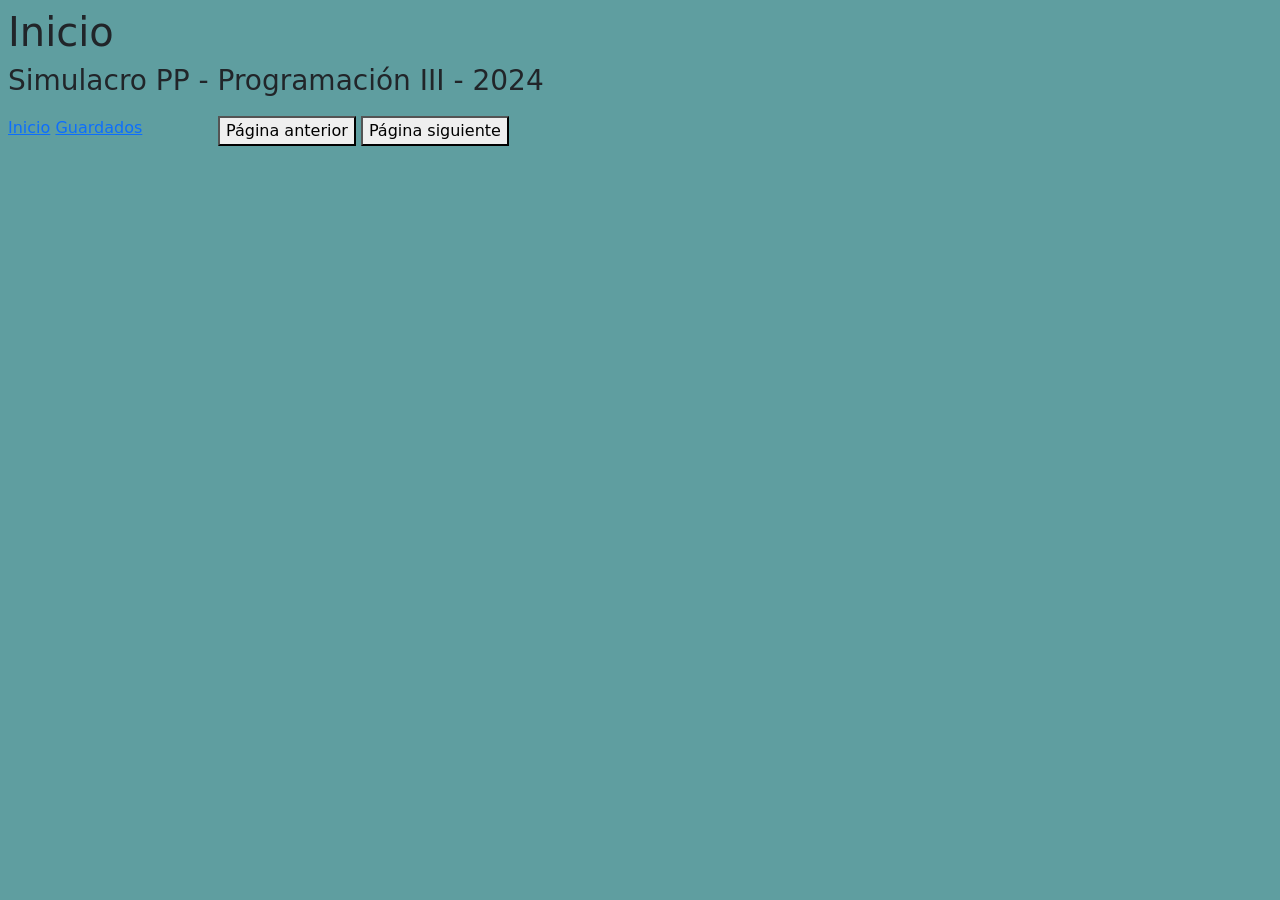
==== index.html @ ea1fc490 "Hata el punto 3" ====
<!DOCTYPE html>
<html lang="en">

<head>
    <meta charset="UTF-8" />
    <meta name="viewport" content="width=device-width, initial-scale=1.0" />
    <link href="https://cdn.jsdelivr.net/npm/bootstrap@5.3.3/dist/css/bootstrap.min.css" rel="stylesheet"
        integrity="sha384-QWTKZyjpPEjISv5WaRU9OFeRpok6YctnYmDr5pNlyT2bRjXh0JMhjY6hW+ALEwIH" crossorigin="anonymous" />
    <link rel="stylesheet" href="style.css" />
    <title>Simulacro PP - 2024</title>
</head>

<body>
    <main class="m-2">
        <header>
            <h1>Inicio</h1>
            <h3>Simulacro PP - Programación III - 2024</h3>
        </header>
        <nav id="panel-izquierda">
            <a href="./index.html">Inicio</a>
            <a href="./guardados.html">Guardados</a>
        </nav>
        <section id="principal">
            <div id="cartas">
                <!-- Aquí se deben mostrar las cartas -->
            </div>
            <button id="anterior">Página anterior</button>
            <button id="siguiente">Página siguiente</button>
        </section>
    </main>
</body>

</html>
---- style.css ----
body{
    background-color: cadetblue;
}

main{
    display: grid;
    grid-template-columns: 200px 1fr;
    grid-template-rows: auto 1fr;
    gap: 10px;
}

header{
    grid-column: 1 / 3;
    grid-row: 1;
}

nav{
    grid-column: 1;
    grid-row: 2;
}

#principal{
    grid-column: 2;
    grid-row: 2;
}

#cartas{
    display: grid;
    grid-template-columns: repeat(2, 1fr);
    gap: 10px;
}

/* Dinamico */

/* Dos columnas
@media (max-width: 900px){

    #cartas{
        grid-template-columns: repeat(2, 1fr);
    }

} */

/* Una columnas */
@media (max-width: 550px){

    #cartas{
        grid-template-columns: 1fr;
    }

}
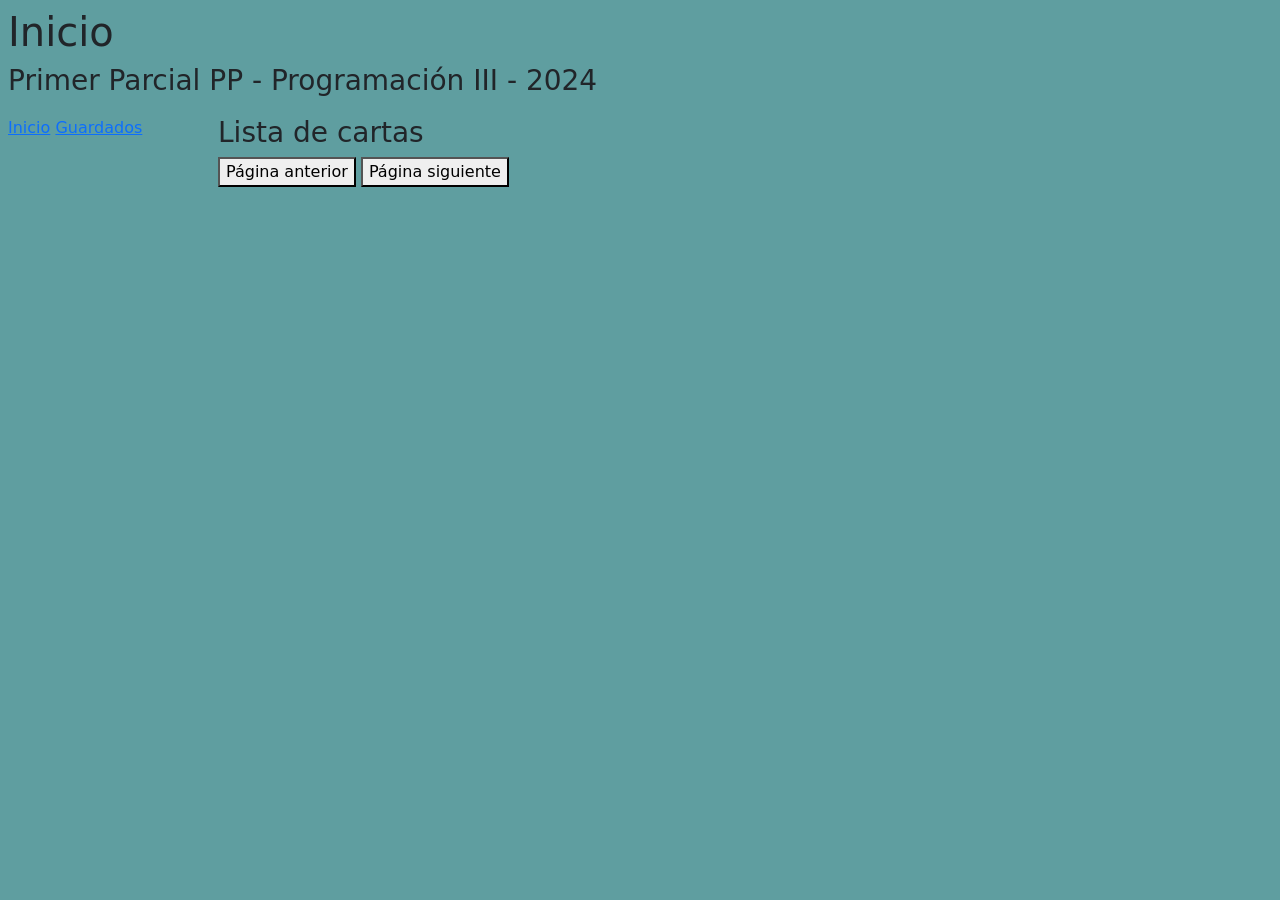
==== commit e4b292f1: "Punto 9" ====
--- a/index.html
+++ b/index.html
@@ -7,6 +7,8 @@
     <link href="https://cdn.jsdelivr.net/npm/bootstrap@5.3.3/dist/css/bootstrap.min.css" rel="stylesheet"
         integrity="sha384-QWTKZyjpPEjISv5WaRU9OFeRpok6YctnYmDr5pNlyT2bRjXh0JMhjY6hW+ALEwIH" crossorigin="anonymous" />
     <link rel="stylesheet" href="style.css" />
+    <Script src="carta.js" defer></Script>
+    <Script src="main.js" defer></Script>
     <title>Simulacro PP - 2024</title>
 </head>
 
@@ -14,13 +16,14 @@
     <main class="m-2">
         <header>
             <h1>Inicio</h1>
-            <h3>Simulacro PP - Programación III - 2024</h3>
+            <h3>Primer Parcial PP - Programación III - 2024</h3>
         </header>
         <nav id="panel-izquierda">
             <a href="./index.html">Inicio</a>
             <a href="./guardados.html">Guardados</a>
         </nav>
         <section id="principal">
+            <h3>Lista de cartas</h3>
             <div id="cartas">
                 <!-- Aquí se deben mostrar las cartas -->
             </div>
--- a/style.css
+++ b/style.css
@@ -24,28 +24,17 @@
     grid-row: 2;
 }
 
-#cartas{
+#cartas , #cartas-guardadas{
     display: grid;
-    grid-template-columns: repeat(2, 1fr);
+    grid-template-columns: repeat(2, 1fr);    /*dos columnas*/
     gap: 10px;
 }
 
-/* Dinamico */
 
-/* Dos columnas
-@media (max-width: 900px){
-
-    #cartas{
-        grid-template-columns: repeat(2, 1fr);
-    }
-
-} */
-
-/* Una columnas */
 @media (max-width: 550px){
 
     #cartas{
-        grid-template-columns: 1fr;
+        grid-template-columns: 1fr; /* Una columnas */
     }
 
 }
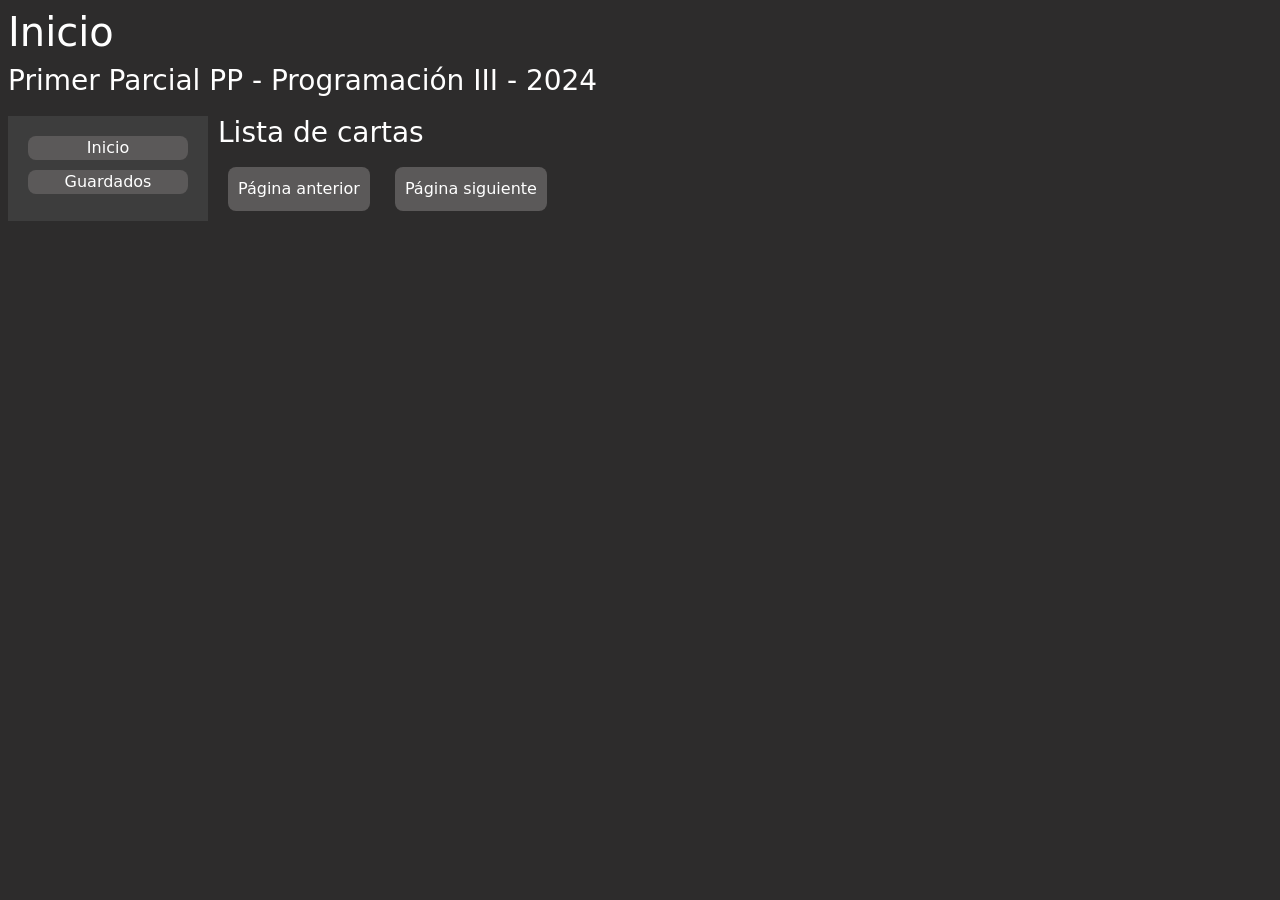
==== commit 2775467d: "listo" ====
--- a/index.html
+++ b/index.html
@@ -19,8 +19,8 @@
             <h3>Primer Parcial PP - Programación III - 2024</h3>
         </header>
         <nav id="panel-izquierda">
-            <a href="./index.html">Inicio</a>
-            <a href="./guardados.html">Guardados</a>
+            <a class =paginas href="./index.html">Inicio</a>
+            <a class =paginas href="./guardados.html">Guardados</a>
         </nav>
         <section id="principal">
             <h3>Lista de cartas</h3>
--- a/style.css
+++ b/style.css
@@ -1,5 +1,12 @@
+*{
+    margin: 0;
+    padding: 0;
+    box-sizing: border-box;
+    color: white;
+}
+
 body{
-    background-color: cadetblue;
+    background-color: rgb(45, 44, 44);
 }
 
 main{
@@ -37,4 +44,50 @@
         grid-template-columns: 1fr; /* Una columnas */
     }
 
+}
+
+.carta-efecto{
+    transition: transform 0.3s;
+}
+
+.carta-efecto:hover{
+    transform: scale(1.05);
+}
+
+button{
+    margin: 10px;
+    border: none;
+    padding: 10px;
+    border-radius: 8px;
+    cursor: pointer;
+    transition: 0.3s;
+    background-color: #5b5959;
+}
+
+button:hover{
+
+    opacity: 0.7;
+
+}
+
+#panel-izquierda{
+    display: flex;
+
+    display: flex;
+    flex-direction: column;
+    gap: 10px;
+
+    background-color: rgb(61, 61, 61);
+    padding: 20px;
+}
+
+.paginas{
+    text-decoration: none;
+    color: white;
+    background-color: #5b5959;
+    border-radius: 8px;
+    text-align: center;
+}
+.paginas:hover{
+    color: gray;
 }
